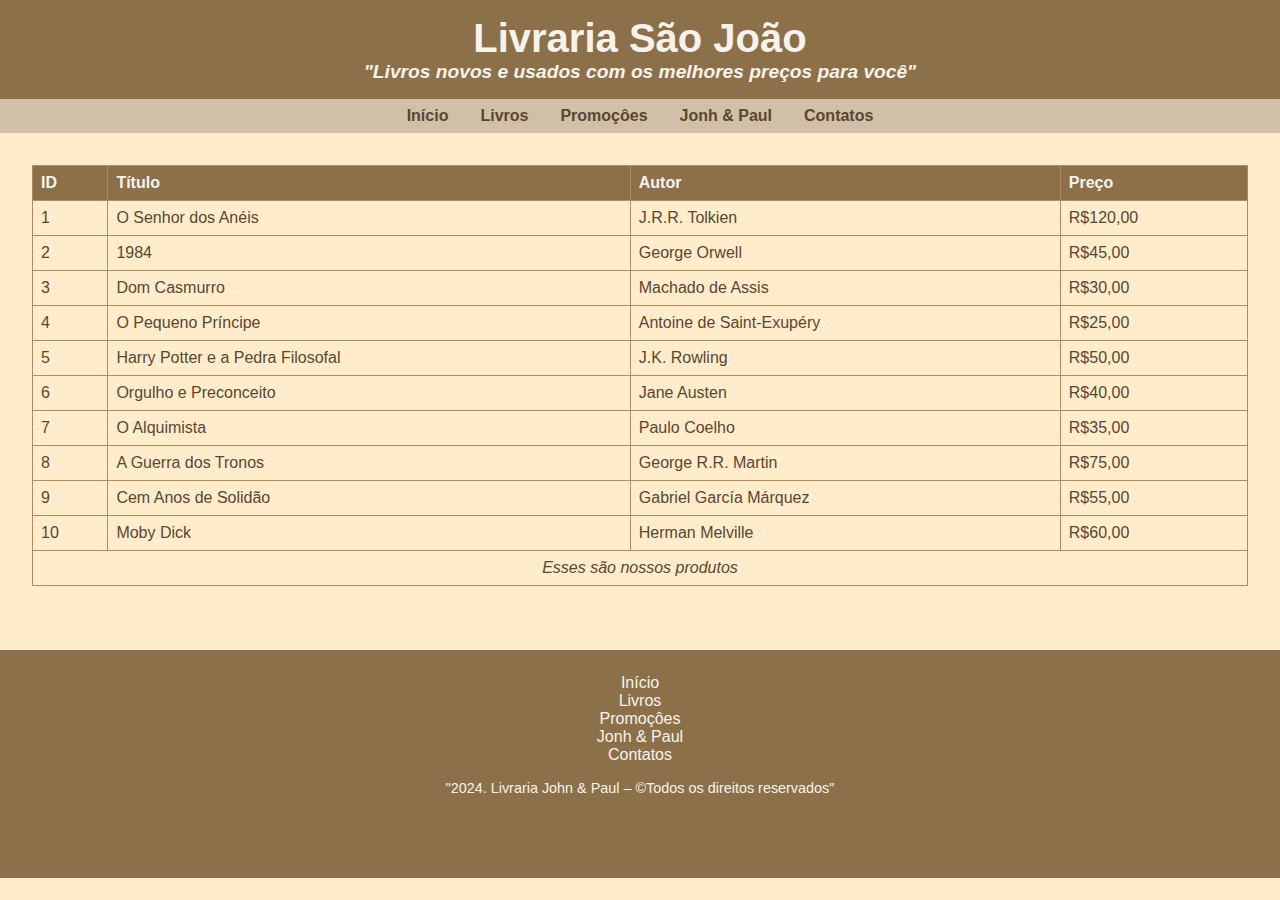
==== pages/produtos.html @ 0813725d "0708" ====
<!DOCTYPE html>
<html lang="pt-br" dir="ltr">
<head>
    <meta charset="UTF-8">
    <meta http-equiv="X-UA-Compatible" content="IE=edge">
    <meta name="viewport" content="width=device-width, initial-scale=1.0">
    <title>Livraria São João</title>
    <link rel="stylesheet" href="../css/estilo.css">
  
</head>
<body>
    <header id="topo">
        <h1>Livraria São João</h1>
        <h2>
            "Livros novos e usados com os melhores preços para você"
        </h2>
        <div id="logo">
            
        </div>
    </header>
    <nav id="menu">
        <ul>
            <li><a href="../index.html">Início</a></li>
            <li><a href="#">Livros</a></li>
            <li><a href="promocoes.html">Promoçôes</a></li>
            <li><a href="sobre.html">Jonh & Paul</a></li>
            <li><a href="contato.html">Contatos</a> </li>
        </ul>
    </nav>
    <main class="produtos">
        <table>
            <thead>
                <tr>
                    <th>ID</th>
                    <th>Título</th>
                    <th>Autor</th>
                    <th>Preço</th>
                </tr>
            </thead>
            <tbody>
                <tr>
                    <td>1</td>
                    <td>O Senhor dos Anéis</td>
                    <td>J.R.R. Tolkien</td>
                    <td>R$120,00</td>
                </tr>
                <tr>
                    <td>2</td>
                    <td>1984</td>
                    <td>George Orwell</td>
                    <td>R$45,00</td>
                </tr>
                <tr>
                    <td>3</td>
                    <td>Dom Casmurro</td>
                    <td>Machado de Assis</td>
                    <td>R$30,00</td>
                </tr>
                <tr>
                    <td>4</td>
                    <td>O Pequeno Príncipe</td>
                    <td>Antoine de Saint-Exupéry</td>
                    <td>R$25,00</td>
                </tr>
                <tr>
                    <td>5</td>
                    <td>Harry Potter e a Pedra Filosofal</td>
                    <td>J.K. Rowling</td>
                    <td>R$50,00</td>
                </tr>
                <tr>
                    <td>6</td>
                    <td>Orgulho e Preconceito</td>
                    <td>Jane Austen</td>
                    <td>R$40,00</td>
                </tr>
                <tr>
                    <td>7</td>
                    <td>O Alquimista</td>
                    <td>Paulo Coelho</td>
                    <td>R$35,00</td>
                </tr>
                <tr>
                    <td>8</td>
                    <td>A Guerra dos Tronos</td>
                    <td>George R.R. Martin</td>
                    <td>R$75,00</td>
                </tr>
                <tr>
                    <td>9</td>
                    <td>Cem Anos de Solidão</td>
                    <td>Gabriel García Márquez</td>
                    <td>R$55,00</td>
                </tr>
                <tr>
                    <td>10</td>
                    <td>Moby Dick</td>
                    <td>Herman Melville</td>
                    <td>R$60,00</td>
                </tr>
            </tbody>
            <tfoot>
                <tr>
                    <td colspan="4">Esses são nossos produtos</td>
                </tr>
            </tfoot>
        </table>
    </main>
    <footer id="rodape">
        <ul>
            <li><a href="../index.html">Início</a></li>
            <li><a href="#">Livros</a></li>
            <li><a href="promocoes.html">Promoçôes</a></li>
            <li><a href="sobre.html">Jonh & Paul</a></li>
            <li><a href="contato.html">Contatos</a> </li>
        </ul>
        <p>"2024. Livraria John & Paul – &copy;Todos os direitos
            reservados"</p>
    </footer>
</body>
</html>
---- css/estilo.css ----
body {
    margin: 0;
    padding: 0;
    font-family: 'Arial', sans-serif;
    background-color: #ffecca;
    color: #5a4631;
}

header#topo {
    background-color: #8c704a;
    color: #f7f3eb;
    text-align: center;
    padding: 1rem;
}

header#topo h1 {
    margin: 0;
    font-size: 2.5rem;
}

header#topo h2 {
    margin: 0;
    font-size: 1.2rem;
    font-style: italic;
}
/* -------------------------------------------------------------*/
nav#menu {
    background-color: #d1bfa7;
    padding: 0.5rem 0;
}

nav#menu ul {
    padding: 0;
    margin: 0;
    list-style: none;
    display: flex;
    justify-content: center;
}

nav#menu ul li {
    margin: 0 1rem;
}

nav#menu ul li a {
    text-decoration: none;
    color: #5a4631;
    font-weight: bold;
    transition: color 0.3s;
}

nav#menu ul li a:hover {
    color: #8c704a;
}
/* -------------------------------------------------------------*/
main.destaques {
    padding: 2.3rem;
}

main.destaques h2 {
    text-align: center;
    font-size: 2rem;
    margin-bottom: 2rem;
}

main.destaques ul {
    list-style: none;
    display: flex;
    justify-content: center;
    flex-wrap: wrap;
    padding: 0;
    margin: 0;
}

main.destaques ul li {
    margin: 1rem;
    padding: 5rem;
    text-align: center;
    width: 350px;
    height: 450px;
}

main.destaques ul li img {
    width: 100%;
    height: 100%;
    border: 2px solid #b08a60;
    border-radius: 5px;
    transition: transform 0.3s;
}

main.destaques ul li img:hover {
    transform: scale(1.12);
}

main.destaques ul li span {
    display: block;
    margin-top: 1.5rem;
    font-size: 1.6rem;
    font-weight: 700;
}
/* -------------------------------------------------------------*/
main.produtos {
    padding: 2rem;
}

main.produtos table {
    width: 100%;
    border-collapse: collapse;
    margin-bottom: 2rem;
}

main.produtos table th, main.produtos table td {
    border: 1px solid #b08a60;
    padding: 0.5rem;
    text-align: left;
}

main.produtos table th {
    background-color: #8c704a;
    color: #f7f3eb;
}

main.produtos table tfoot tr td {
    text-align: center;
    font-style: italic;
}
/* -------------------------------------------------------------*/

main.sobre {
    padding: 2rem;
    line-height: 1.6;
}

main.sobre h1 {
    text-align: center;
    font-size: 2.5rem;
    margin-bottom: 1rem;
}

main.sobre h3 {
    font-size: 1.8rem;
    margin-top: 2rem;
    color: #8c704a;
}

main.sobre p {
    margin: 1rem 0;
}

main.sobre ol {
    padding-left: 1.5rem;
    list-style: decimal inside;
    margin: 1rem 0;
}

main.sobre ol li {
    margin: 0.5rem 0;
    font-weight: bold;
}
/* -------------------------------------------------------------*/
main.contato {
    padding: 5rem;
}

main.contato form {
    padding: 1rem;
    background-color: #d1bfa7;
    border-radius: 10px;
}

main.contato fieldset {
    border: 1px solid #b08a60;
    border-radius: 10px;
    padding: 1rem;
}

main.contato legend {
    font-size: 1.8rem;
    color: #8c704a;
}

main.contato label {
    display: block;
    margin: 0.5rem 0 0 0;
}

main.contato input, main.contato select, main.contato textarea {
    width: 100%;
    padding: 0.5rem;
    margin-bottom: 1rem;
    border: 1px solid #b08a60;
    border-radius: 5px;
    box-sizing: border-box;
}

main.contato button {
    padding: 1rem 1.5rem;
    margin-right: 1rem;
    background-color: #8c704a;
    color: #f7f3eb;
    border: 1px solid #5a4631;
    border-radius: 10px;
    cursor: pointer;
    transition: background-color 0.3s;
}

main.contato button:hover {
    background-color: #5a4631;
}
/* -------------------------------------------------------------*/
footer#rodape {
    background-color: #8c704a;
    color: #f7f3eb;
    text-align: center;
    padding: 1.5rem;
    min-height: 20vh;
}

footer#rodape ul {
    padding: 0;
    margin: 0;
    list-style: none;
    display: flex; 
    flex-direction: column;
}

footer#rodape ul li {
    margin: 0 1rem;
}

footer#rodape ul li a {
    text-decoration: none;
    color: #f7f3eb;
    transition: color 0.3s;
}

footer#rodape ul li a:hover {
    color: #d1bfa7;
}
    
footer#rodape p {
    margin: 1rem 0 0 0;
    font-size: 0.9rem;
}
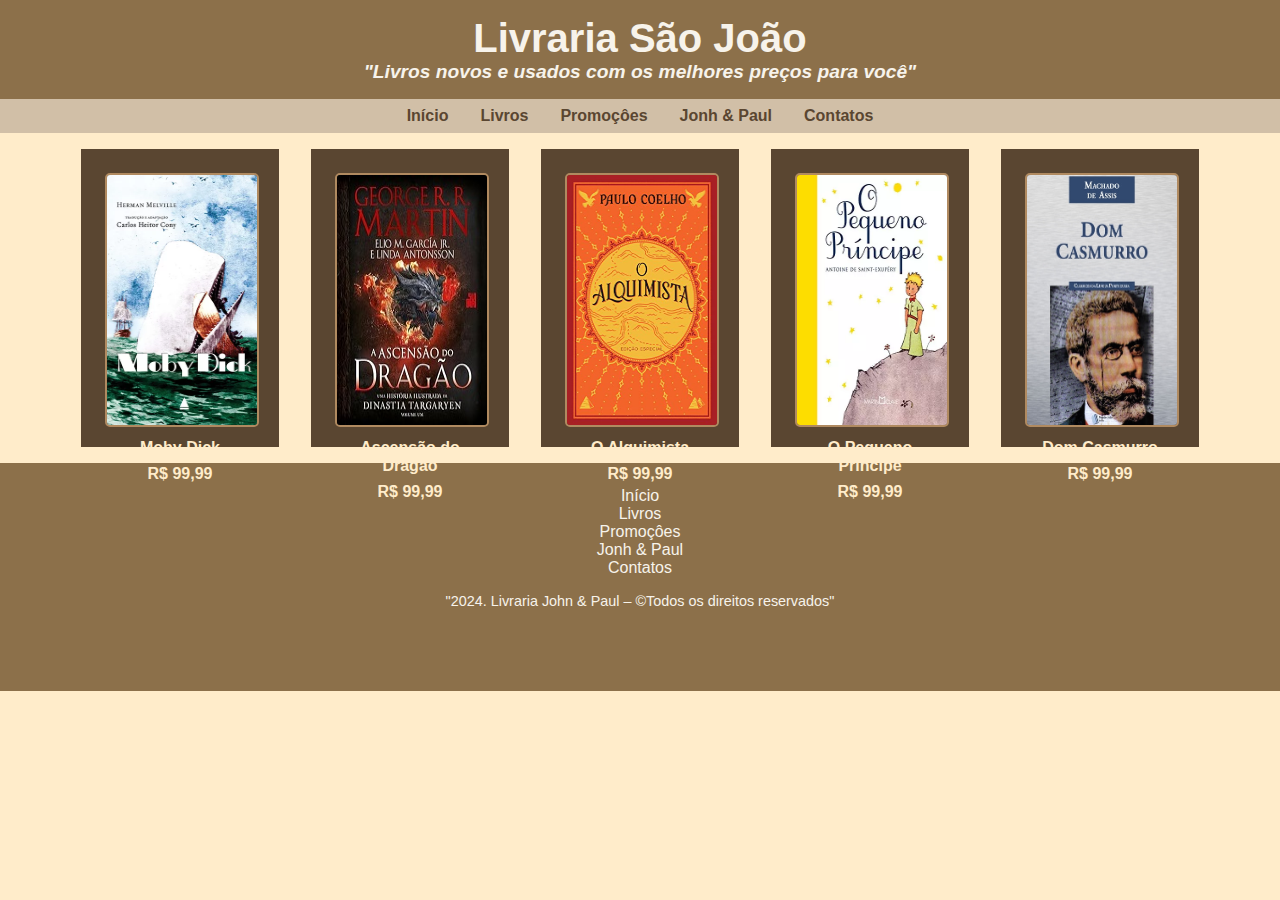
==== commit e10ce0d7: "0708" ====
--- a/pages/produtos.html
+++ b/pages/produtos.html
@@ -28,7 +28,8 @@
         </ul>
     </nav>
     <main class="produtos">
-        <table>
+        <!--
+            <table>
             <thead>
                 <tr>
                     <th>ID</th>
@@ -105,6 +106,50 @@
                 </tr>
             </tfoot>
         </table>
+        -->
+
+        <ul>
+            
+            <li>
+                <a href="#">
+                    <img src="../images/mobydick.webp" alt="">
+                </a>
+                <span>Moby Dick</span>
+                <span>R$ 99,99</span>
+            </li>
+            <li>
+                <a href="#">
+                    <img src="../images/capalivro.jpg" alt="">
+                </a>
+                <span>Ascensão do Dragão</span>
+                <span>R$ 99,99</span>
+            </li>
+            <li>
+                <a href="#">
+                    <img src="../images/O_Alquimista.jpg" alt="">
+                </a>
+                <span>O Alquimista</span>
+                <span>R$ 99,99</span>
+            </li>
+            <li>
+                <a href="#">
+                    <img src="../images/pequenoprincipe.webp" alt="">
+                </a>
+                <span>O Pequeno Príncipe</span>
+                <span>R$ 99,99</span>
+            </li>
+            <li>
+                <a href="#">
+                    <img src="../images/dom-casmurro-8.jpg" alt="">
+                </a>
+                <span>Dom Casmurro</span>
+                <span>R$ 99,99</span>
+            </li>
+           
+            
+        </ul>
+
+
     </main>
     <footer id="rodape">
         <ul>
--- a/css/estilo.css
+++ b/css/estilo.css
@@ -98,30 +98,43 @@
     font-weight: 700;
 }
 /* -------------------------------------------------------------*/
-main.produtos {
-    padding: 2rem;
-}
-
-main.produtos table {
+/* formatação reciclada de destaques */
+main.produtos ul {
+    list-style: none;
+    display: flex;
+    justify-content: center;
+    flex-wrap: wrap;
+    padding: 0;
+    margin: 0;
+}
+
+main.produtos ul li {
+    margin: 1rem;
+    padding: 1.5rem;
+    text-align: center;
+    width: 150px;
+    height: 250px;
+    background-color:#5a4631;
+    color: #ffecca;
+}
+
+main.produtos ul li img {
     width: 100%;
-    border-collapse: collapse;
-    margin-bottom: 2rem;
-}
-
-main.produtos table th, main.produtos table td {
-    border: 1px solid #b08a60;
-    padding: 0.5rem;
-    text-align: left;
-}
-
-main.produtos table th {
-    background-color: #8c704a;
-    color: #f7f3eb;
-}
-
-main.produtos table tfoot tr td {
-    text-align: center;
-    font-style: italic;
+    height: 100%;
+    border: 2px solid #b08a60;
+    border-radius: 5px;
+    transition: transform 0.3s;
+}
+
+main.produtos ul li img:hover {
+    transform: scale(1.1);
+}
+
+main.produtos ul li span {
+    display: block;
+    margin-top: 0.5rem;
+    font-size: 1rem;
+    font-weight: 700;
 }
 /* -------------------------------------------------------------*/
 
@@ -236,7 +249,7 @@
 footer#rodape ul li a:hover {
     color: #d1bfa7;
 }
-    
+
 footer#rodape p {
     margin: 1rem 0 0 0;
     font-size: 0.9rem;
